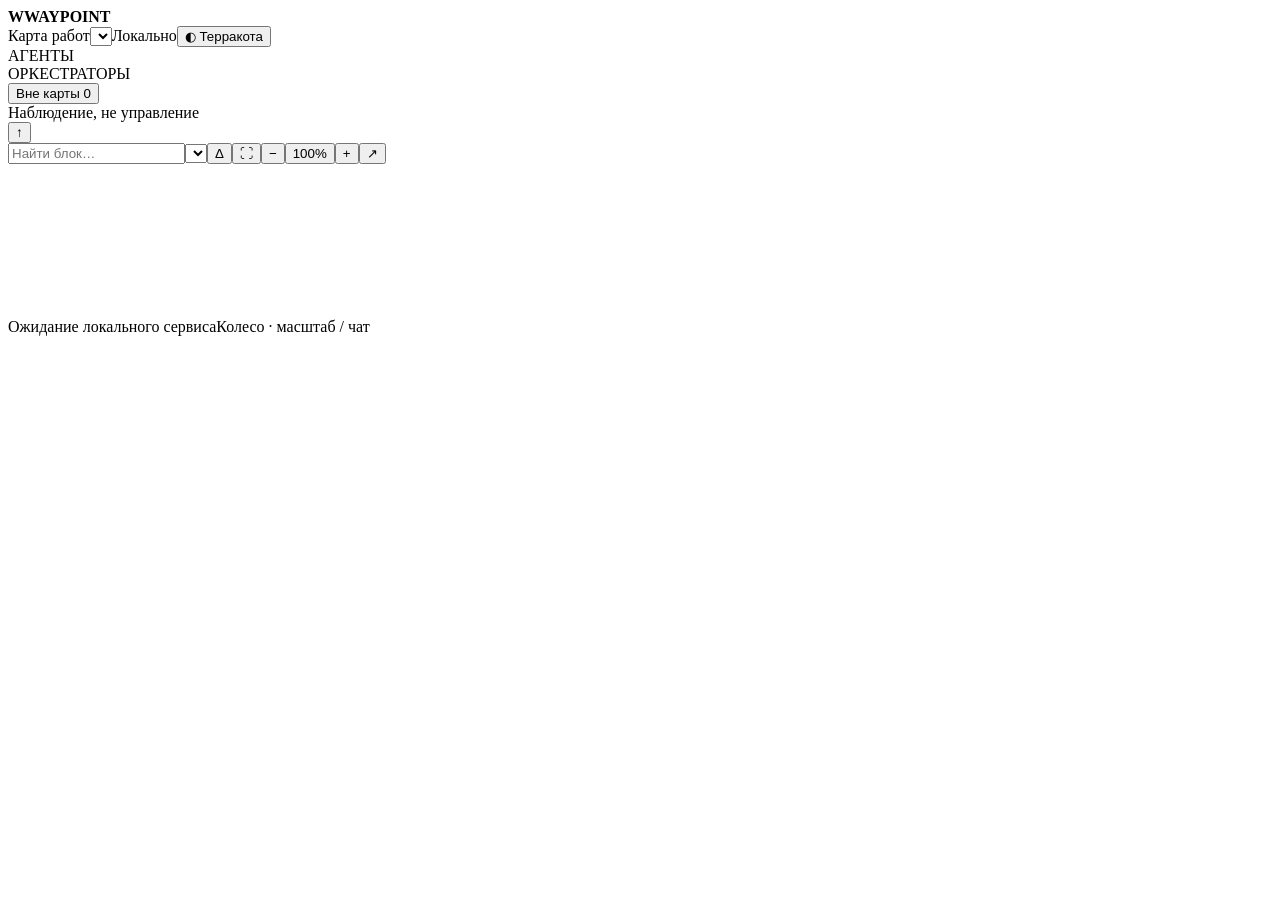
==== waypoint/waypoint/web/index.html @ c36e2e9a "Implement Waypoint observer and complete approved roadmap" ====
<!doctype html>
<html lang="ru" data-theme="terracotta">
<head><meta charset="utf-8"><meta name="viewport" content="width=device-width,initial-scale=1"><title>Waypoint · Карта работ</title><link rel="stylesheet" href="/static/style.css"></head>
<body>
<header class="top"><div class="brand"><b class="mark">W</b><strong>WAYPOINT</strong></div><span class="project-title">Карта работ</span><select id="project" aria-label="Проект"></select><span id="connection" class="pill">Локально</span><button id="theme" aria-label="Изменить цветовую схему">◐ <span>Терракота</span></button></header>
<section class="agents-bar"><div class="rail-title">АГЕНТЫ <span id="active-count"></span></div><div id="agents" class="agent-strip"></div></section>
<main><aside class="orchestrators"><div class="section-label">ОРКЕСТРАТОРЫ</div><div id="orchestrators"></div><button id="outside" class="outside">Вне карты <span id="outside-count">0</span></button><div class="rail-footer">Наблюдение, не управление</div></aside>
<section class="workspace">
<div class="toolbar"><div id="crumbs" class="crumbs"></div><button id="up" title="На уровень выше" aria-label="На уровень выше">↑</button><div class="toolbar-end"><input id="search" placeholder="Найти блок…" aria-label="Найти блок"><select id="version" aria-label="Версия плана"></select><button id="diff" title="Изменения плана">Δ</button><button id="fit" title="Вписать карту">⛶</button><button id="minus" aria-label="Уменьшить масштаб">−</button><button id="zoom" title="Масштаб 100%">100%</button><button id="plus" aria-label="Увеличить масштаб">+</button><button id="full" title="На весь экран">↗</button></div></div>
<div id="viewport" class="viewport" tabindex="0" aria-label="Граф работ. Перетаскивайте пустое место, колесо меняет масштаб."><div id="world"><svg id="edges" aria-label="Зависимости"></svg><div id="nodes"></div></div><div id="empty"></div><div id="map-note" class="map-note"></div></div>
<aside id="inspector" class="inspector" hidden><header><div><span id="inspector-id"></span><h2 id="inspector-title"></h2></div><button id="close" aria-label="Закрыть подробности">×</button></header><nav id="tabs"></nav><div id="inspector-body"></div></aside>
</section></main>
<footer><span id="foot-status">Ожидание локального сервиса</span><span id="summary"></span><button id="reset-selection" hidden>Снять выделение</button><span class="muted">Колесо · масштаб / чат</span></footer>
<div id="notice" role="status" hidden></div>
<script src="/static/app.js" defer></script>
</body></html>
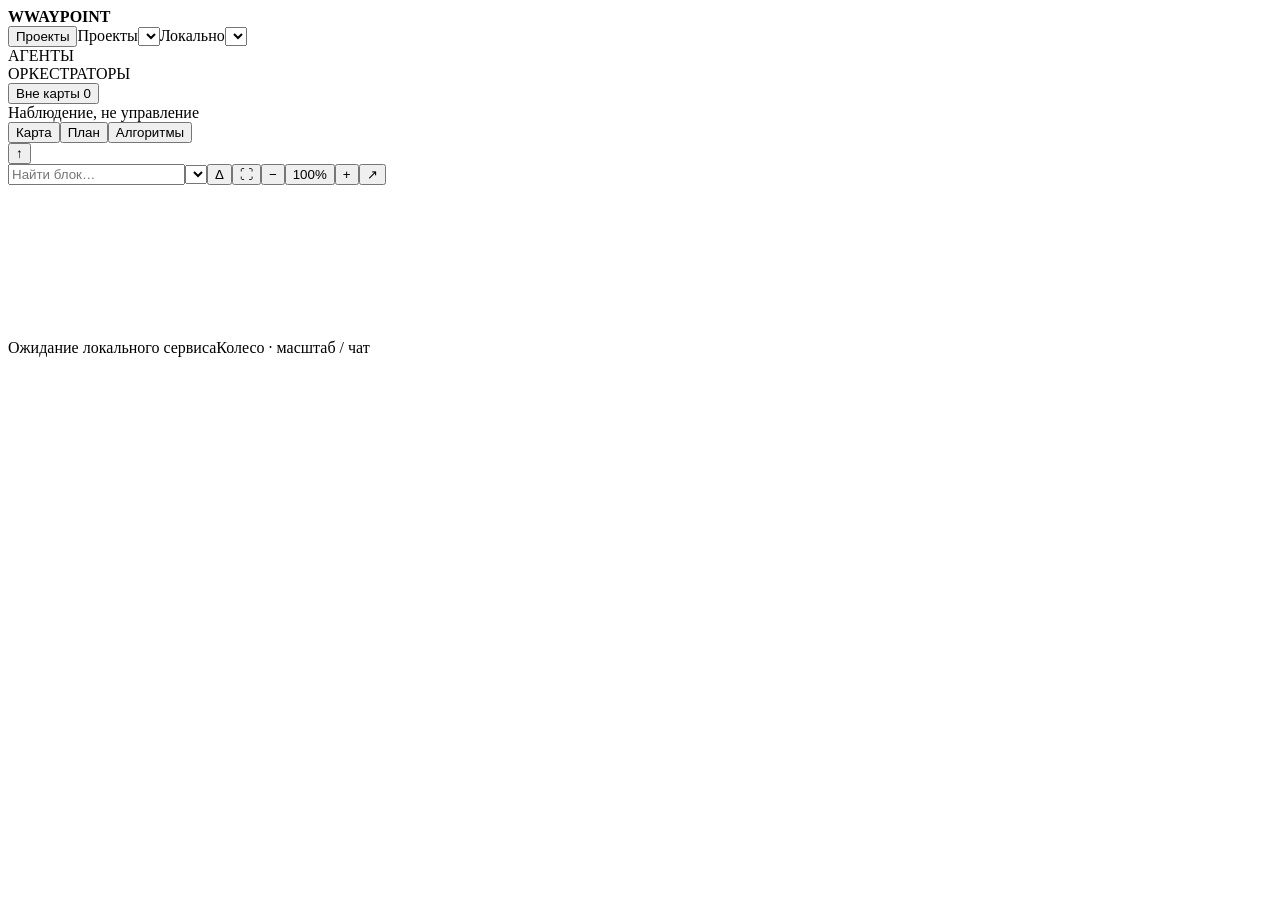
==== commit ed3a303c: "Implement stage2 observability, reader filters and verified local integration" ====
--- a/waypoint/waypoint/web/index.html
+++ b/waypoint/waypoint/web/index.html
@@ -2,15 +2,21 @@
 <html lang="ru" data-theme="terracotta">
 <head><meta charset="utf-8"><meta name="viewport" content="width=device-width,initial-scale=1"><title>Waypoint · Карта работ</title><link rel="stylesheet" href="/static/style.css"></head>
 <body>
-<header class="top"><div class="brand"><b class="mark">W</b><strong>WAYPOINT</strong></div><span class="project-title">Карта работ</span><select id="project" aria-label="Проект"></select><span id="connection" class="pill">Локально</span><button id="theme" aria-label="Изменить цветовую схему">◐ <span>Терракота</span></button></header>
+<header class="top"><div class="brand"><b class="mark">W</b><strong>WAYPOINT</strong></div><button id="home">Проекты</button><span class="project-title">Проекты</span><select id="project" aria-label="Проект"></select><span id="connection" class="pill">Локально</span><select id="theme" aria-label="Оформление"></select></header>
 <section class="agents-bar"><div class="rail-title">АГЕНТЫ <span id="active-count"></span></div><div id="agents" class="agent-strip"></div></section>
 <main><aside class="orchestrators"><div class="section-label">ОРКЕСТРАТОРЫ</div><div id="orchestrators"></div><button id="outside" class="outside">Вне карты <span id="outside-count">0</span></button><div class="rail-footer">Наблюдение, не управление</div></aside>
 <section class="workspace">
-<div class="toolbar"><div id="crumbs" class="crumbs"></div><button id="up" title="На уровень выше" aria-label="На уровень выше">↑</button><div class="toolbar-end"><input id="search" placeholder="Найти блок…" aria-label="Найти блок"><select id="version" aria-label="Версия плана"></select><button id="diff" title="Изменения плана">Δ</button><button id="fit" title="Вписать карту">⛶</button><button id="minus" aria-label="Уменьшить масштаб">−</button><button id="zoom" title="Масштаб 100%">100%</button><button id="plus" aria-label="Увеличить масштаб">+</button><button id="full" title="На весь экран">↗</button></div></div>
+<div class="toolbar"><nav id="project-views" aria-label="Вид проекта"><button data-view="map">Карта</button><button data-view="plan">План</button><button data-view="algorithms">Алгоритмы</button></nav><div id="crumbs" class="crumbs"></div><button id="up" title="На уровень выше" aria-label="На уровень выше">↑</button><div class="toolbar-end"><input id="search" placeholder="Найти блок…" aria-label="Найти блок"><select id="version" aria-label="Версия плана"></select><button id="diff" title="Изменения плана">Δ</button><button id="fit" title="Вписать карту">⛶</button><button id="minus" aria-label="Уменьшить масштаб">−</button><button id="zoom" title="Масштаб 100%">100%</button><button id="plus" aria-label="Увеличить масштаб">+</button><button id="full" title="На весь экран">↗</button></div></div>
+<section id="projects-view" class="content-view" hidden></section><section id="plan-view" class="content-view" hidden></section><section id="algorithms-view" class="content-view" hidden></section>
 <div id="viewport" class="viewport" tabindex="0" aria-label="Граф работ. Перетаскивайте пустое место, колесо меняет масштаб."><div id="world"><svg id="edges" aria-label="Зависимости"></svg><div id="nodes"></div></div><div id="empty"></div><div id="map-note" class="map-note"></div></div>
 <aside id="inspector" class="inspector" hidden><header><div><span id="inspector-id"></span><h2 id="inspector-title"></h2></div><button id="close" aria-label="Закрыть подробности">×</button></header><nav id="tabs"></nav><div id="inspector-body"></div></aside>
 </section></main>
 <footer><span id="foot-status">Ожидание локального сервиса</span><span id="summary"></span><button id="reset-selection" hidden>Снять выделение</button><span class="muted">Колесо · масштаб / чат</span></footer>
 <div id="notice" role="status" hidden></div>
+<script src="/static/themes.js" defer></script>
+<script src="/static/projects.js" defer></script>
+<script src="/static/plan.js" defer></script>
+<script src="/static/filters.js" defer></script>
+<script src="/static/algorithm_panel.js" defer></script>
 <script src="/static/app.js" defer></script>
 </body></html>
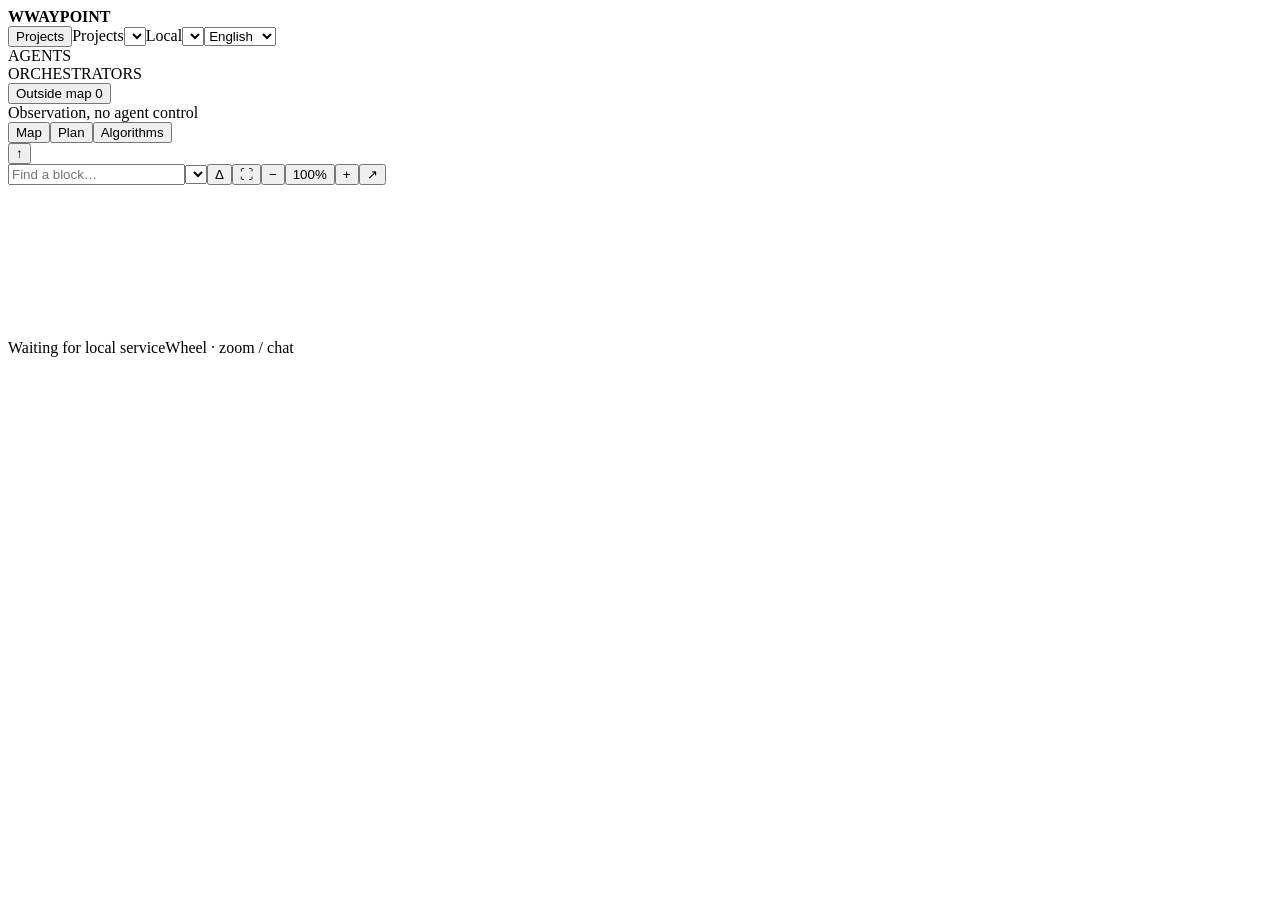
==== commit ab6d7b2d: "Add persistent English and Russian interface switch Default to English, localize UI labels and dates" ====
--- a/waypoint/waypoint/web/index.html
+++ b/waypoint/waypoint/web/index.html
@@ -1,18 +1,19 @@
 <!doctype html>
-<html lang="ru" data-theme="terracotta">
-<head><meta charset="utf-8"><meta name="viewport" content="width=device-width,initial-scale=1"><title>Waypoint · Карта работ</title><link rel="stylesheet" href="/static/style.css"></head>
+<html lang="en" data-theme="terracotta">
+<head><meta charset="utf-8"><meta name="viewport" content="width=device-width,initial-scale=1"><title data-i18n="shell.title">Waypoint · Work map</title><link rel="stylesheet" href="/static/style.css"></head>
 <body>
-<header class="top"><div class="brand"><b class="mark">W</b><strong>WAYPOINT</strong></div><button id="home">Проекты</button><span class="project-title">Проекты</span><select id="project" aria-label="Проект"></select><span id="connection" class="pill">Локально</span><select id="theme" aria-label="Оформление"></select></header>
-<section class="agents-bar"><div class="rail-title">АГЕНТЫ <span id="active-count"></span></div><div id="agents" class="agent-strip"></div></section>
-<main><aside class="orchestrators"><div class="section-label">ОРКЕСТРАТОРЫ</div><div id="orchestrators"></div><button id="outside" class="outside">Вне карты <span id="outside-count">0</span></button><div class="rail-footer">Наблюдение, не управление</div></aside>
+<header class="top"><div class="brand"><b class="mark">W</b><strong>WAYPOINT</strong></div><button id="home" data-i18n="shell.projects">Projects</button><span class="project-title">Projects</span><select id="project" aria-label="Project" data-i18n-aria-label="shell.project"></select><span id="connection" class="pill" data-i18n="shell.local">Local</span><select id="theme" aria-label="Theme" data-i18n-aria-label="shell.theme"></select><select id="language" aria-label="Interface language" data-i18n-aria-label="shell.language"><option value="en">English</option><option value="ru">Русский</option></select></header>
+<section class="agents-bar"><div class="rail-title"><span data-i18n="shell.agents">AGENTS</span> <span id="active-count"></span></div><div id="agents" class="agent-strip"></div></section>
+<main><aside class="orchestrators"><div class="section-label" data-i18n="shell.orchestrators">ORCHESTRATORS</div><div id="orchestrators"></div><button id="outside" class="outside"><span data-i18n="shell.outside">Outside map</span> <span id="outside-count">0</span></button><div class="rail-footer" data-i18n="shell.observer">Observation, no agent control</div></aside>
 <section class="workspace">
-<div class="toolbar"><nav id="project-views" aria-label="Вид проекта"><button data-view="map">Карта</button><button data-view="plan">План</button><button data-view="algorithms">Алгоритмы</button></nav><div id="crumbs" class="crumbs"></div><button id="up" title="На уровень выше" aria-label="На уровень выше">↑</button><div class="toolbar-end"><input id="search" placeholder="Найти блок…" aria-label="Найти блок"><select id="version" aria-label="Версия плана"></select><button id="diff" title="Изменения плана">Δ</button><button id="fit" title="Вписать карту">⛶</button><button id="minus" aria-label="Уменьшить масштаб">−</button><button id="zoom" title="Масштаб 100%">100%</button><button id="plus" aria-label="Увеличить масштаб">+</button><button id="full" title="На весь экран">↗</button></div></div>
+<div class="toolbar"><nav id="project-views" aria-label="Project view" data-i18n-aria-label="shell.view"><button data-view="map" data-i18n="shell.map">Map</button><button data-view="plan" data-i18n="shell.plan">Plan</button><button data-view="algorithms" data-i18n="shell.algorithms">Algorithms</button></nav><div id="crumbs" class="crumbs"></div><button id="up" title="Go up one level" aria-label="Go up one level" data-i18n-title="shell.up" data-i18n-aria-label="shell.up">↑</button><div class="toolbar-end"><input id="search" placeholder="Find a block…" aria-label="Find a block" data-i18n-placeholder="shell.search" data-i18n-aria-label="shell.searchLabel"><select id="version" aria-label="Plan version" data-i18n-aria-label="shell.version"></select><button id="diff" title="Plan changes" data-i18n-title="shell.diff">Δ</button><button id="fit" title="Fit map" data-i18n-title="shell.fit">⛶</button><button id="minus" aria-label="Zoom out" data-i18n-aria-label="shell.zoomOut">−</button><button id="zoom" title="Reset zoom to 100%" data-i18n-title="shell.resetZoom">100%</button><button id="plus" aria-label="Zoom in" data-i18n-aria-label="shell.zoomIn">+</button><button id="full" title="Full screen" data-i18n-title="shell.full">↗</button></div></div>
 <section id="projects-view" class="content-view" hidden></section><section id="plan-view" class="content-view" hidden></section><section id="algorithms-view" class="content-view" hidden></section>
-<div id="viewport" class="viewport" tabindex="0" aria-label="Граф работ. Перетаскивайте пустое место, колесо меняет масштаб."><div id="world"><svg id="edges" aria-label="Зависимости"></svg><div id="nodes"></div></div><div id="empty"></div><div id="map-note" class="map-note"></div></div>
-<aside id="inspector" class="inspector" hidden><header><div><span id="inspector-id"></span><h2 id="inspector-title"></h2></div><button id="close" aria-label="Закрыть подробности">×</button></header><nav id="tabs"></nav><div id="inspector-body"></div></aside>
+<div id="viewport" class="viewport" tabindex="0" aria-label="Work graph. Drag empty space to pan; use the wheel to zoom." data-i18n-aria-label="shell.graph"><div id="world"><svg id="edges" aria-label="Dependencies" data-i18n-aria-label="shell.dependencies"></svg><div id="nodes"></div></div><div id="empty"></div><div id="map-note" class="map-note"></div></div>
+<aside id="inspector" class="inspector" hidden><header><div><span id="inspector-id"></span><h2 id="inspector-title"></h2></div><button id="close" aria-label="Close details" data-i18n-aria-label="shell.close">×</button></header><nav id="tabs"></nav><div id="inspector-body"></div></aside>
 </section></main>
-<footer><span id="foot-status">Ожидание локального сервиса</span><span id="summary"></span><button id="reset-selection" hidden>Снять выделение</button><span class="muted">Колесо · масштаб / чат</span></footer>
+<footer><span id="foot-status" data-i18n="shell.waiting">Waiting for local service</span><span id="summary"></span><button id="reset-selection" data-i18n="shell.clear" hidden>Clear selection</button><span class="muted" data-i18n="shell.wheel">Wheel · zoom / chat</span></footer>
 <div id="notice" role="status" hidden></div>
+<script src="/static/i18n.js" defer></script>
 <script src="/static/themes.js" defer></script>
 <script src="/static/projects.js" defer></script>
 <script src="/static/plan.js" defer></script>
